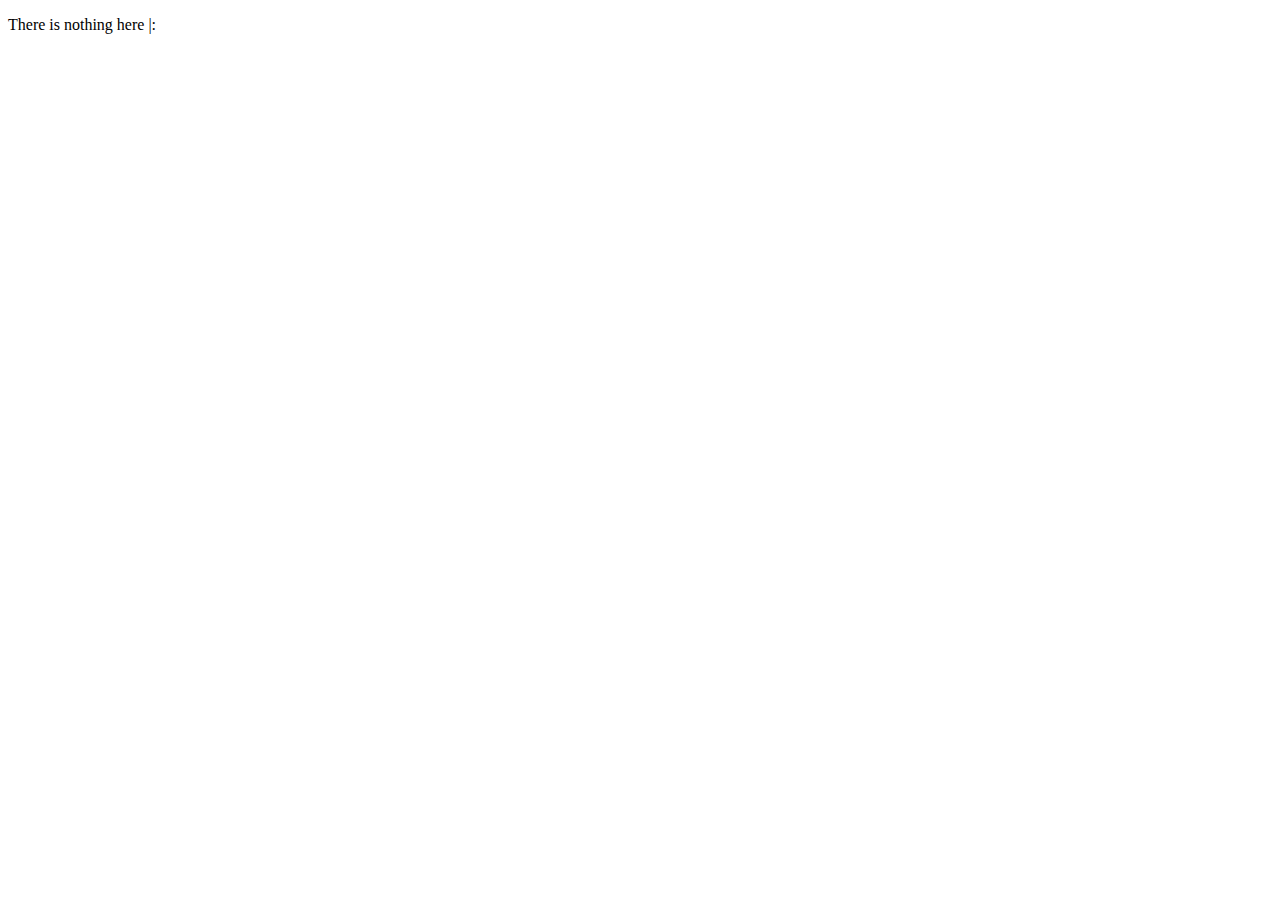
==== blog.html @ 17b252f8 "fixed text wraping" ====
<!DOCTYPE html>
<html lang="en">
<head>
    <meta charset="UTF-8">
    <meta http-equiv="X-UA-Compatible" content="IE=edge">
    <meta name="viewport" content="width=device-width, initial-scale=1.0">
    <title>Document</title>
</head>
<body>
    <p>There is nothing here |:</p>
</body>
</html>
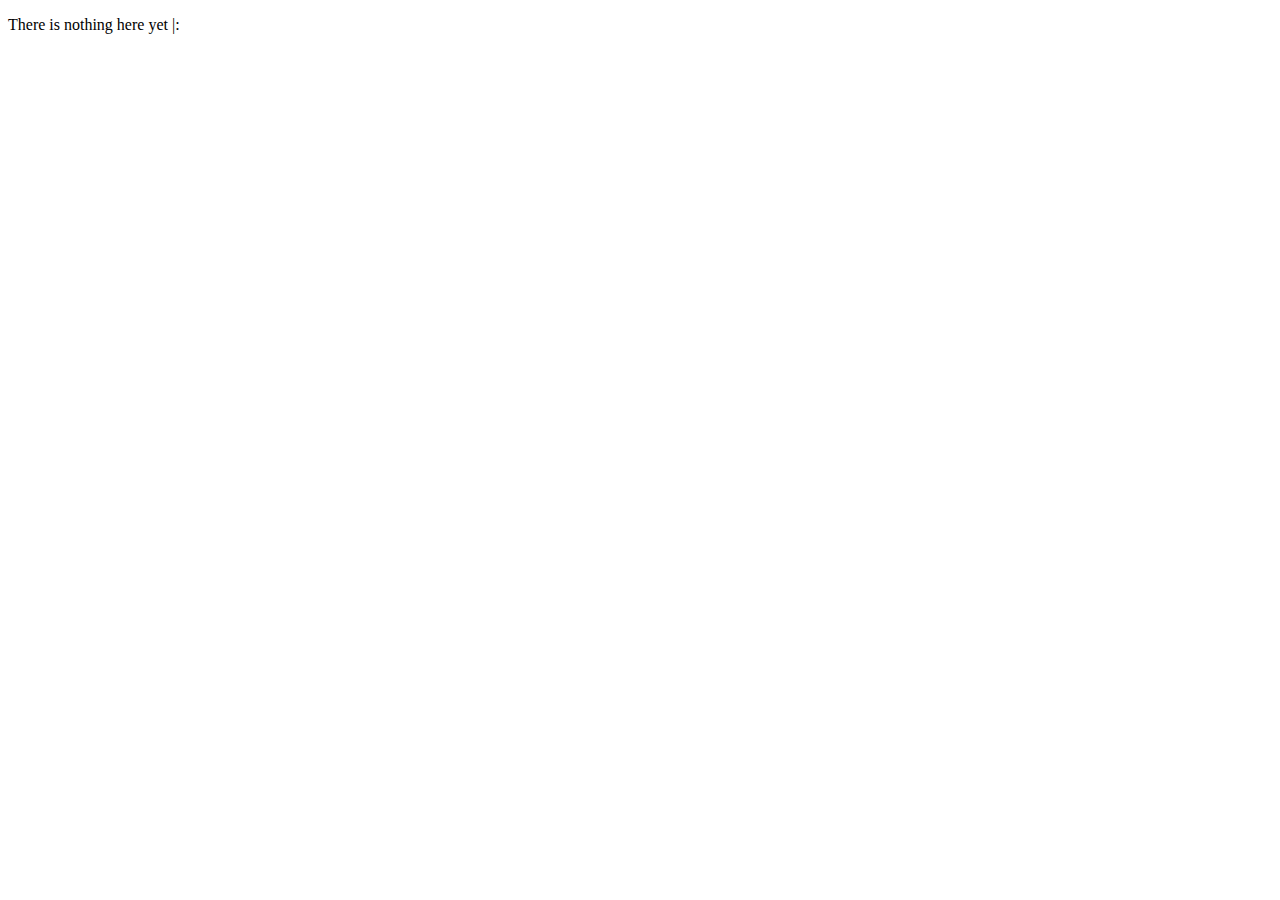
==== commit 9c29511c: "addded portfolioArt004, improved text box layout" ====
--- a/blog.html
+++ b/blog.html
@@ -7,6 +7,6 @@
     <title>Document</title>
 </head>
 <body>
-    <p>There is nothing here |:</p>
+    <p>There is nothing here yet |:</p>
 </body>
 </html>